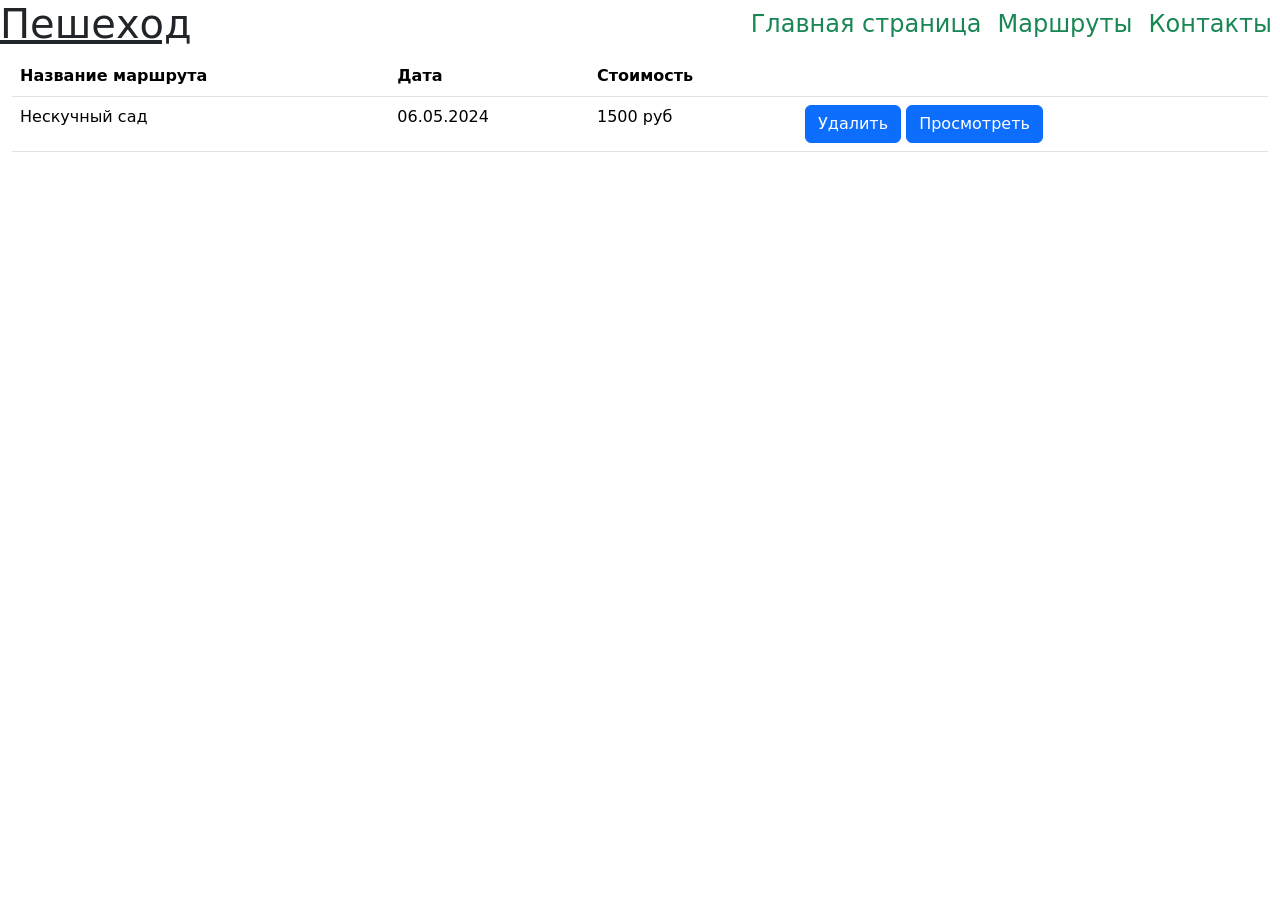
==== lk.html @ a2dfa6b3 "exam" ====
<!DOCTYPE html>
<html lang="en">
	<head>
		<meta charset="utf-8">
		<meta name="viewport" content="width=device-width, initial-scale=1">
		<title> Пешеход</title>
		<link rel="preconnect" href="https://fonts.googleapis.com">
		<link rel="preconnect" href="https://fonts.gstatic.com" crossorigin>
		<link href="https://fonts.googleapis.com/css2?family=Roboto:wght@400;500;700&display=swap" rel="stylesheet">
        <link rel="stylesheet" 
        href="https://cdnjs.cloudflare.com/ajax/libs/font-awesome/6.4.2/css/all.min.css" 
            crossorigin="anonymous" referrerpolicy="no-referrer" />
        <link rel="stylesheet" href="https://cdn.jsdelivr.net/npm/bootstrap@5.3.0-alpha3/dist/css/bootstrap.min.css"> 
		<link rel="stylesheet" href="erb.css">
		<link rel="shortcut icon" href="assets/img/favicon.ico" type="image/x-icon">
	</head>
        <body>
            <div class="wrapper  lk">
                <header class="d-flex flex-wrap bg-white align-items-center justify-content-center justify-content-md-between sticky-top">
                    <a href="index.html" class="header-logo h1">Пешеход</a>


                <ul class="nav col-md-auto mb-2 justify-content-center mb-md-0">
                    <li><a href="index.html" class="nav-link px-2 link-success">
                        <h4>Главная страница</h4>
                    </a></li>
                    <li><a href="#маршруты" class="nav-link px-2 link-success">
                        <h4>Маршруты</h4>
                    </a></li>
                    <li><a href="#контакты" class="nav-link px-2 link-success">
                        <h4>Контакты</h4>
                    </a></li>
                </ul>


                </header>
                <main>

                    <div class="container-fluid">
                        <table class="table table-responsive" id="routesGit">
                          <th scope="col">Название маршрута</th>
                          <th scope="col">Дата</th>
                          <th scope="col">Стоимость</th>
                          <th scope="col"></th>

                    
                          <tbody id="Git">
                            <td>Нескучный сад</td>
                            <td>06.05.2024</td>
                            <td>1500 руб</td>
                            <td>
                                <button type="button" class="btn btn-primary" data-bs-toggle="modal" data-bs-target="#delete">
                                Удалить
                            </button>
                            <button type="button" class="btn btn-primary" data-bs-toggle="modal" data-bs-target="#see">
                                Просмотреть
                            </button>
                        </td>

                          </tbody>
                        </table>
                    </div>


                    
				
                 
                    
                    
 
                    <div class="modal fade" id="delete" tabindex="-1" aria-labelledby="deleteCon" aria-hidden="true">
                        <div class="modal-dialog modal-dialog-centered">
                        <div class="modal-content">
                            <div class="modal-header">
                            <h1 class="modal-title fs-5" id="deleteCon">Удаление заявки</h1>
                            <button type="button" class="btn-close" data-bs-dismiss="modal" aria-label="Закрыть"></button>
                            </div>
                            <div class="modal-body">
                            Вы подтверждаете удаление заявки?
                            </div>
                            <div class="modal-footer">
                            <button type="button" class="btn btn-secondary" data-bs-dismiss="modal">Закрыть</button>
                            <button type="button" class="btn btn-primary">Удалить</button>
                            </div>
                        </div>
                        </div>
                    </div>
                    
                    
 
                    <div class="modal fade" id="see" tabindex="-1" aria-labelledby="seeCon" aria-hidden="true">
                        <div class="modal-dialog modal-lg modal-dialog-centered">
                        <div class="modal-content">
                            <div class="modal-header">
                            <h1 class="modal-title fs-5" id="seeCon">Просмотр заявки</h1>
                            <button type="button" class="btn-close" data-bs-dismiss="modal" aria-label="Закрыть"></button>
                            </div>
                            <div class="modal-body">
                    

                                    <label class="form__label">ФИО Гида:</label>
                                    <h5>Петров Пётр Петрович</h5>
                                    <label class="form__label">Название Маршрута:</label>
                                    <h5>Нескучный сад</h5>

                                    <label for="attachment" class="form__label">Дата:</label>
                                    <input
                                      type ="date"
                                      id="date"
                                      name="date"
                                      class="form__input"
                                    >
                                    <label for="attachment" class="form__label">Время начала:</label>
                                    <input
                                      type ="datetime"
                                      id="datetime"
                                      name="datetime"
                                      class="form__input"
                                    >
                                    
                                   
                                    <label for="type" class="form__label">Длительность:</label>
                                    <select id="type" name="type" class="form__select">
                                      <option value="one">1 час</option>
                                      <option value="onehalf">1.5 часа</option>
                                      <option value="two">2 часа</option>
                                      <option value="twohalf">2.5 часа</option>
                                      <option value="three">3 часа</option>
                                    </select>
                            
                                    <label for="message" class="form__label">Количество человек:</label>
                                    <textarea
                                      placeholder="Текст сообщения"
                                      id="message"
                                      name="message"
                                      rows="1"
                                      class="form__textarea"
                                      required
                                    ></textarea>
                            
                                    
                            
                                    <label class="form__consent">
                                      <input
                                        type="checkbox"
                                        name="consent"
                                        class="form__checkbox"
                                        required
                                      >
                                      <span>Даю согласие на обработку персональных данных</span>
                                    </label>
                                
                            </div>
                            <div class="modal-footer">
                            <button type="button" class="btn btn-secondary" data-bs-dismiss="modal">Закрыть</button>
                            <button type="button" class="btn btn-primary">Отправить</button>
                            </div>
                        </div>
                        </div>
                    </div>
                    
                </main>

                <!-- <footer id="контакты"> 
                    <div class=" d-flex flex-wrap bg-white justify-content-md-around">
                        <p>+ 7 (999) 999-99-99</p>
                        <p>info@walk.ru</p>
                        <p>vk.walking.ru</p>
                        <p>tg.walking.org</p>
                    </div>
                </footer> -->
            <script src="https://cdn.jsdelivr.net/npm/bootstrap@5.3.0-alpha3/dist/js/bootstrap.bundle.min.js"></script>
		    <script src="ope.js"></script>
        </div>
    </body>
</html>
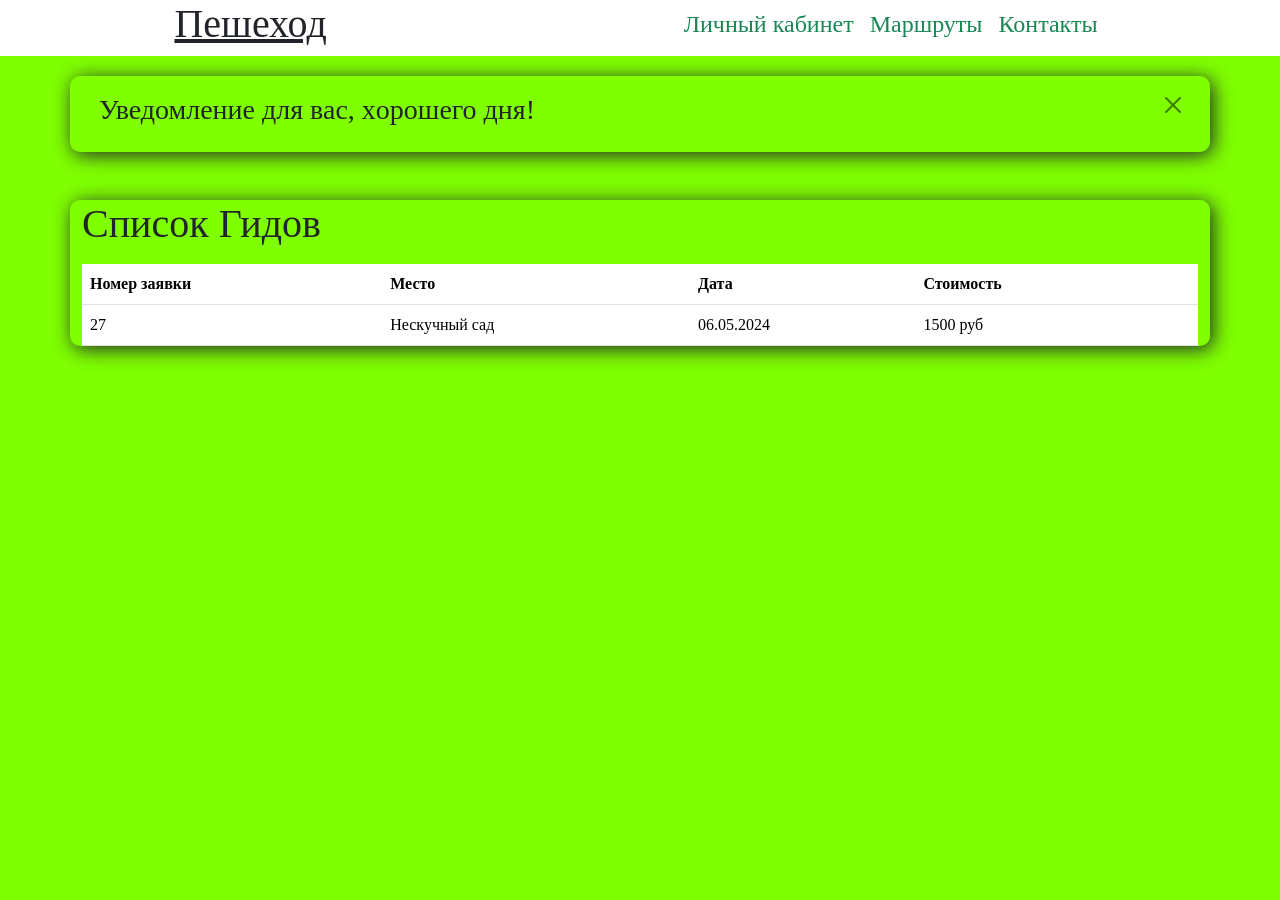
==== commit 4071750e: "ex" ====
--- a/lk.html
+++ b/lk.html
@@ -11,18 +11,18 @@
         href="https://cdnjs.cloudflare.com/ajax/libs/font-awesome/6.4.2/css/all.min.css" 
             crossorigin="anonymous" referrerpolicy="no-referrer" />
         <link rel="stylesheet" href="https://cdn.jsdelivr.net/npm/bootstrap@5.3.0-alpha3/dist/css/bootstrap.min.css"> 
-		<link rel="stylesheet" href="erb.css">
+		<link rel="stylesheet" href="style.css">
 		<link rel="shortcut icon" href="assets/img/favicon.ico" type="image/x-icon">
 	</head>
         <body>
-            <div class="wrapper  lk">
-                <header class="d-flex flex-wrap bg-white align-items-center justify-content-center justify-content-md-between sticky-top">
+            <div class="wrapper">
+                <header class="d-flex flex-wrap bg-white align-items-center justify-content-md-around sticky-top">
                     <a href="index.html" class="header-logo h1">Пешеход</a>
 
 
-                <ul class="nav col-md-auto mb-2 justify-content-center mb-md-0">
-                    <li><a href="index.html" class="nav-link px-2 link-success">
-                        <h4>Главная страница</h4>
+                <ul class="nav col-12 col-md-auto mb-2 justify-content-center mb-md-0">
+                    <li><a href="lk.html" class="nav-link px-2 link-success">
+                        <h4>Личный кабинет</h4>
                     </a></li>
                     <li><a href="#маршруты" class="nav-link px-2 link-success">
                         <h4>Маршруты</h4>
@@ -36,38 +36,8 @@
                 </header>
                 <main>
 
-                    <div class="container-fluid">
-                        <table class="table table-responsive" id="routesGit">
-                          <th scope="col">Название маршрута</th>
-                          <th scope="col">Дата</th>
-                          <th scope="col">Стоимость</th>
-                          <th scope="col"></th>
+                   
 
-                    
-                          <tbody id="Git">
-                            <td>Нескучный сад</td>
-                            <td>06.05.2024</td>
-                            <td>1500 руб</td>
-                            <td>
-                                <button type="button" class="btn btn-primary" data-bs-toggle="modal" data-bs-target="#delete">
-                                Удалить
-                            </button>
-                            <button type="button" class="btn btn-primary" data-bs-toggle="modal" data-bs-target="#see">
-                                Просмотреть
-                            </button>
-                        </td>
-
-                          </tbody>
-                        </table>
-                    </div>
-
-
-                    
-				
-                 
-                    
-                    
- 
                     <div class="modal fade" id="delete" tabindex="-1" aria-labelledby="deleteCon" aria-hidden="true">
                         <div class="modal-dialog modal-dialog-centered">
                         <div class="modal-content">
@@ -87,90 +57,45 @@
                     </div>
                     
                     
- 
-                    <div class="modal fade" id="see" tabindex="-1" aria-labelledby="seeCon" aria-hidden="true">
-                        <div class="modal-dialog modal-lg modal-dialog-centered">
-                        <div class="modal-content">
-                            <div class="modal-header">
-                            <h1 class="modal-title fs-5" id="seeCon">Просмотр заявки</h1>
-                            <button type="button" class="btn-close" data-bs-dismiss="modal" aria-label="Закрыть"></button>
-                            </div>
-                            <div class="modal-body">
-                    
-
-                                    <label class="form__label">ФИО Гида:</label>
-                                    <h5>Петров Пётр Петрович</h5>
-                                    <label class="form__label">Название Маршрута:</label>
-                                    <h5>Нескучный сад</h5>
-
-                                    <label for="attachment" class="form__label">Дата:</label>
-                                    <input
-                                      type ="date"
-                                      id="date"
-                                      name="date"
-                                      class="form__input"
-                                    >
-                                    <label for="attachment" class="form__label">Время начала:</label>
-                                    <input
-                                      type ="datetime"
-                                      id="datetime"
-                                      name="datetime"
-                                      class="form__input"
-                                    >
-                                    
-                                   
-                                    <label for="type" class="form__label">Длительность:</label>
-                                    <select id="type" name="type" class="form__select">
-                                      <option value="one">1 час</option>
-                                      <option value="onehalf">1.5 часа</option>
-                                      <option value="two">2 часа</option>
-                                      <option value="twohalf">2.5 часа</option>
-                                      <option value="three">3 часа</option>
-                                    </select>
-                            
-                                    <label for="message" class="form__label">Количество человек:</label>
-                                    <textarea
-                                      placeholder="Текст сообщения"
-                                      id="message"
-                                      name="message"
-                                      rows="1"
-                                      class="form__textarea"
-                                      required
-                                    ></textarea>
-                            
-                                    
-                            
-                                    <label class="form__consent">
-                                      <input
-                                        type="checkbox"
-                                        name="consent"
-                                        class="form__checkbox"
-                                        required
-                                      >
-                                      <span>Даю согласие на обработку персональных данных</span>
-                                    </label>
-                                
-                            </div>
-                            <div class="modal-footer">
-                            <button type="button" class="btn btn-secondary" data-bs-dismiss="modal">Закрыть</button>
-                            <button type="button" class="btn btn-primary">Отправить</button>
+                        <div class="container">
+                            <div class="alert alert-dismissible">
+                                <h3>Уведомление для вас, xорошего дня!</h3>
+                                <button class="btn-close" data-bs-dismiss="alert"></button>
                             </div>
                         </div>
+
+                        <div class="container mt-5" >
+                                      <div class="mb-3">
+                                        <h1>Список Гидов</h1>
+                                      </div>
+                                        <table class="table table-responsive" id="orderTable">
+                                            <th scope="col">Номер заявки</th>
+                                            <th scope="col">Место</th>
+                                            <th scope="col">Дата</th>
+                                            <th scope="col">Стоимость</th>
+                                            <th scope="col"></th>
+                  
+                                      
+                                            <tbody id="OrderTableBody">
+                                                <td>27</td>
+                                                <td>Нескучный сад</td>
+                                                <td>06.05.2024</td>
+                                                <td>1500 руб</td>
+                                                 <td></td>
+                                            </tbody>
+                                          </table>
+                            
                         </div>
-                    </div>
+                </main>
                     
-                </main>
+                        
+                    
+               
 
-                <!-- <footer id="контакты"> 
-                    <div class=" d-flex flex-wrap bg-white justify-content-md-around">
-                        <p>+ 7 (999) 999-99-99</p>
-                        <p>info@walk.ru</p>
-                        <p>vk.walking.ru</p>
-                        <p>tg.walking.org</p>
-                    </div>
-                </footer> -->
+
+                
             <script src="https://cdn.jsdelivr.net/npm/bootstrap@5.3.0-alpha3/dist/js/bootstrap.bundle.min.js"></script>
-		    <script src="ope.js"></script>
+		    <script src="main.js"></script>
         </div>
     </body>
-</html>+</html>
--- a/style.css
+++ b/style.css
@@ -0,0 +1,137 @@
+@import url('https://fonts.googleapis.com/css2?family=Nunito:wght@300&family=Poppins:wght@100;200;300;400&display=swap');
+
+
+.btnform{
+  display: none;
+}
+
+*{
+    
+    padding: 0;
+    box-sizing: border-box;
+    font-family: 'Times New Roman';
+}
+
+body{
+    display: flex;
+    justify-content: center;
+    flex-direction: column;
+    background: chartreuse;
+}
+label{
+  font-size: 30px;
+}
+/* .lk{ 
+  width: 100%;
+  height: 100%;
+  display: inline-block;
+  justify-content: center;
+  flex-direction: column;
+} */
+
+.container{
+  flex-grow: 1;
+}
+
+.h1{
+  margin-right: 15 px;
+}
+
+.container{
+    box-shadow: 3px 3px 20px;
+    border-radius: 10px;
+    margin-top: 20px;
+}
+
+.filter{
+  margin-top: 15px;
+  margin-left: auto;
+}
+
+
+.profile{
+    margin-left: auto;
+}
+
+.d-block{
+    display: block;
+}
+
+.filter{
+    font-size: 30px;
+    margin-bottom: 10px;
+}
+
+.form {
+    max-width: 510px;
+    margin: 62px auto;
+    padding: 20px;
+    border: 1px solid #ccc;
+    border-radius: 5px;
+    background-color: #f8f8f8;
+  }
+  
+  .form__label  {
+    display: block;
+    margin-bottom: 10px;
+  }
+  
+  .form__input,
+  .form__select,
+  .form__textarea {
+    width: 100%;
+    padding: 10px;
+    margin-bottom: 10px;
+    border: 1px solid #ccc;
+    border-radius: 5px;
+    box-sizing: border-box;
+    max-width: 512px;
+  }
+  
+  .form__checkbox {
+    margin-right: 5px;
+  }
+  
+  .form__radio {
+    margin-right: 5px;
+  }
+  
+  .form__button {
+    padding: 10px;
+    background-color: #4caf50;
+    color: #fff;
+    border: none;
+    border-radius: 5px;
+    cursor: pointer;
+  }
+  
+  .form__button:hover {
+    background-color: #45a049;
+  }
+  
+  .form__fieldset {
+    margin-bottom: 10px;
+    display: flex;
+    justify-content: space-around;
+    align-items: center;
+    border: 1px solid #cecece;
+    background: white;
+    border-radius: 10px;
+  }
+  
+  
+  .form__consent {
+    display: flex;
+    margin: 13px 0px;
+    align-items: center;
+  }
+  
+  .form__remember {
+    margin-top: 10px;
+  }
+  
+  .form__option {
+    display: flex;
+    padding: 27px;
+  }
+  
